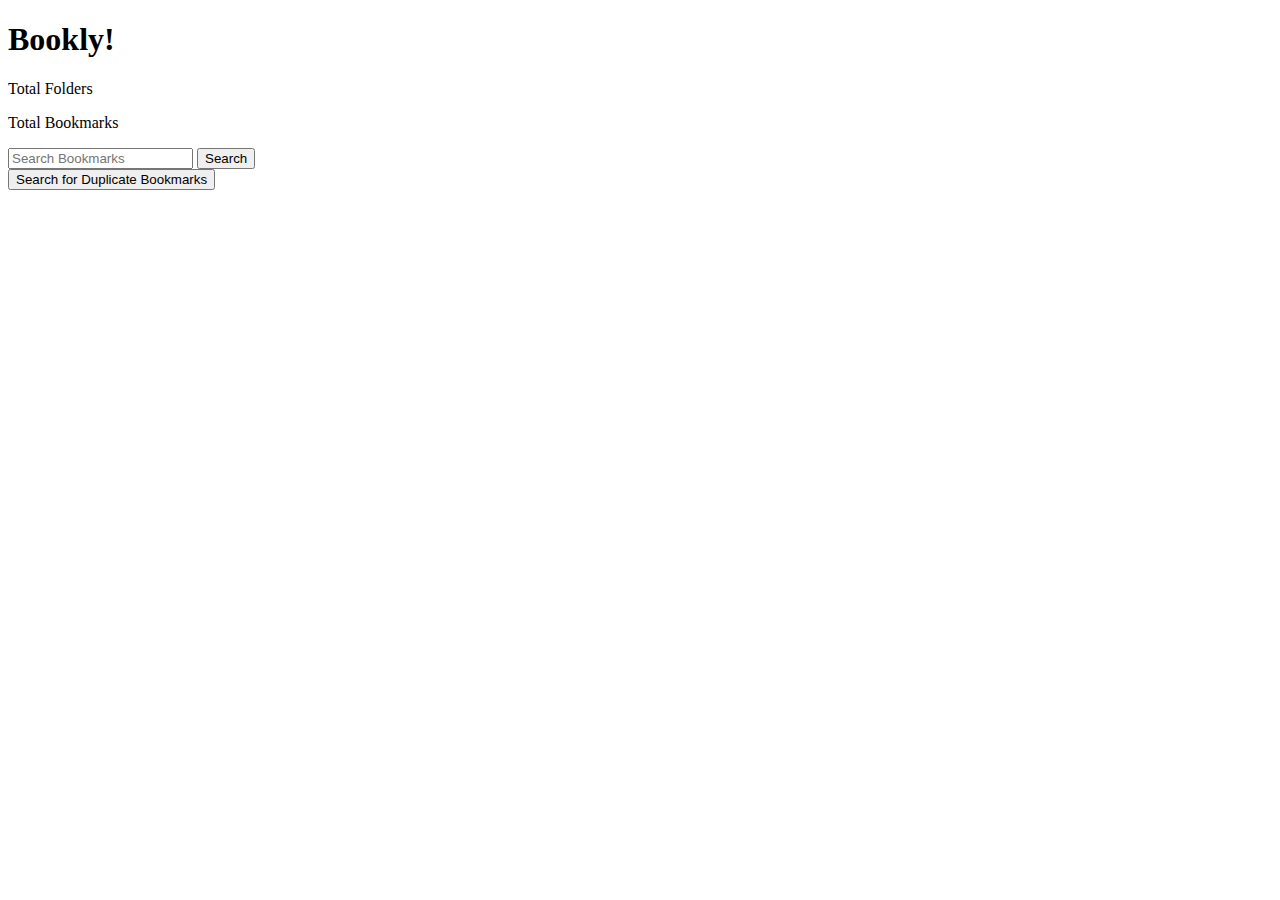
==== index.html @ 372d6865 "Created and modified an index file for a replacement to the built-in bookmark manager page." ====
<!DOCTYPE html>
<html lang="en">

<head>
    <meta charset="UTF-8">
    <meta name="viewport" content="width=device-width, initial-scale=1.0">
    <title>Bookly</title>
</head>

<body>
    <div id="sidebar">
        <h1>Bookly!</h1>
        <p><span id="total-folders"></span> Total Folders</p>
        <p><span id="total-bookmarks"></span> Total Bookmarks</p>
    </div>

    <div id="search-container">
        <form>
            <input type="text" id="query" value='' placeholder="Search Bookmarks">
            <button id="search" type="submit">Search</button>
            <br>
            <button id="search-duplicate-bookmarks" type="submit">Search for Duplicate Bookmarks</button>
        </form>
    </div>

    <br>
    <div id="container">
        <!-- <p id="test">test</p> -->

        <ul id="bookmarkList"></ul>
    </div>

    <script src="src/index.js" defer></script>
    <!-- <script>
        document.getElementById('test').innerHTML = "Running from INDEX.html";
        getBookmarks();
    </script> -->
</body>
</html>
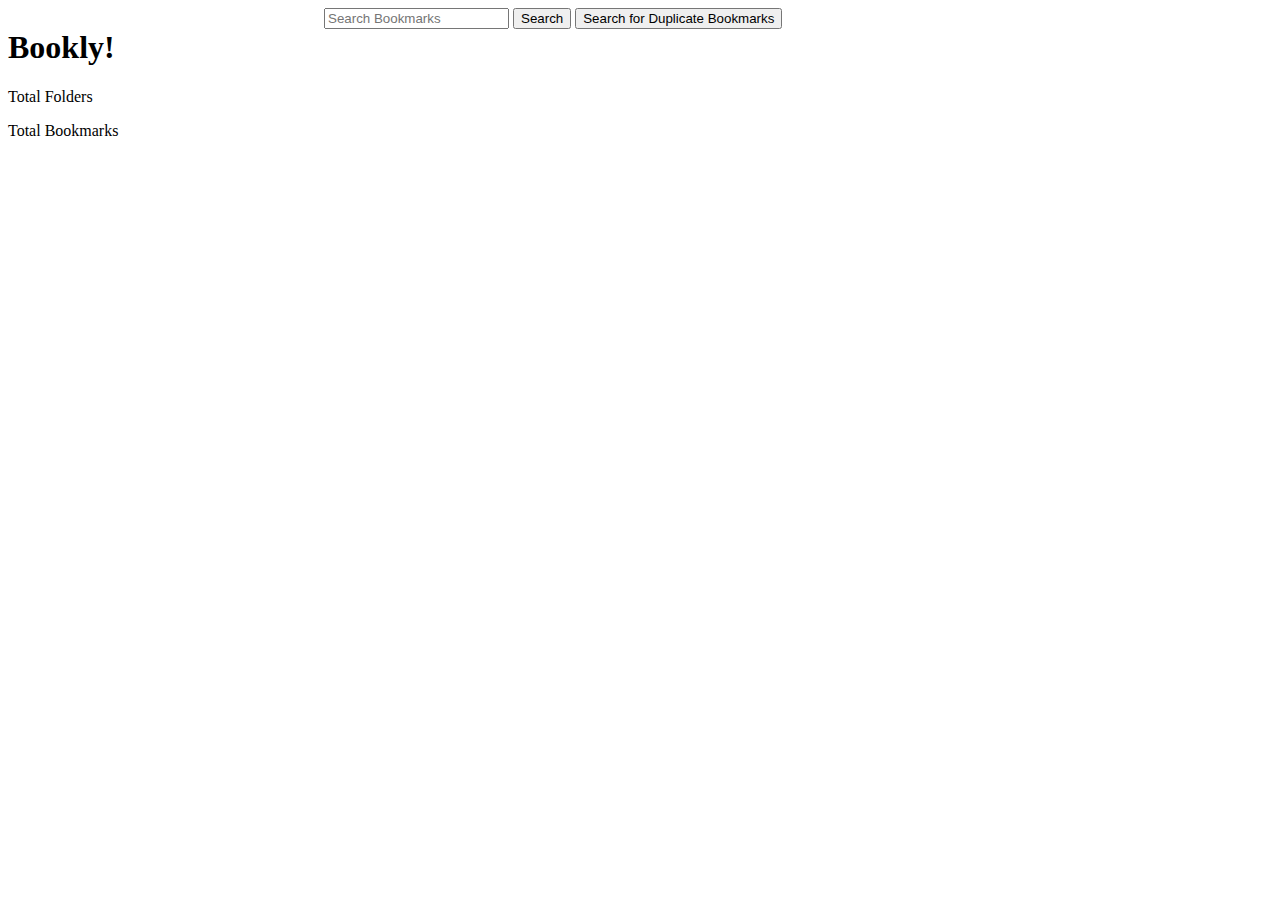
==== commit f61279c7: "Added progress-bar and styles" ====
--- a/index.html
+++ b/index.html
@@ -5,35 +5,96 @@
     <meta charset="UTF-8">
     <meta name="viewport" content="width=device-width, initial-scale=1.0">
     <title>Bookly</title>
+
+    <style>
+        * {
+            box-sizing: border-box;
+        }
+
+        .grid-container {
+            display: grid;
+            grid-template-columns: 25% 75%;
+            justify-content: space-evenly;
+        }
+
+        .bookmark-node {
+            width: 100%;
+            padding: 0.67em;
+            margin: .25em 0;
+            cursor: pointer;
+            border: 1px solid #aaa;
+            background-color: #e7e7e7;
+        }
+
+        .bookmark-node-folder {
+            background-color: #222;
+            color: #fff;
+        }
+
+        .bookmark-node-count--badge {
+            border-radius: 50%;
+            background-color: #774399;
+            /* color: #436343; */
+            color: #fff;
+        }
+
+        #bookmark-node-list {
+            width: 90%;
+            padding: 0;
+            margin: 0 auto;
+            background-color: #eee;
+            list-style-type: none;
+        }
+
+        #back-btn {
+            display: none;
+        }
+
+        #progress-bar-wrapper {
+            display: none;
+            /* visibility: hidden; */
+            width: 200px;
+            height: 20px;
+            background-color: #ccc;
+        }
+
+        #progress-bar {
+            display: block;
+            width: 0px;
+            height: 20px;
+            background-color: rgb(19, 176, 248);
+        }
+    </style>
 </head>
 
 <body>
-    <div id="sidebar">
-        <h1>Bookly!</h1>
-        <p><span id="total-folders"></span> Total Folders</p>
-        <p><span id="total-bookmarks"></span> Total Bookmarks</p>
-    </div>
+    <div class="grid-container">
+        <div id="sidebar">
+            <h1>Bookly!</h1>
+            <p><span id="total-folders"></span> Total Folders</p>
+            <p><span id="total-bookmarks"></span> Total Bookmarks</p>
+        </div>
 
-    <div id="search-container">
-        <form>
-            <input type="text" id="query" value='' placeholder="Search Bookmarks">
-            <button id="search" type="submit">Search</button>
-            <br>
-            <button id="search-duplicate-bookmarks" type="submit">Search for Duplicate Bookmarks</button>
-        </form>
-    </div>
+        <div id="search-container">
+            <form>
+                <input type="text" id="query" value='' placeholder="Search Bookmarks">
+                <button id="search" type="submit">Search</button>
+                <button id="search-duplicate-bookmarks" type="submit">Search for Duplicate Bookmarks</button>
+            </form>
+        </div>
 
-    <br>
-    <div id="container">
-        <!-- <p id="test">test</p> -->
+        <br>
+        <div id="container">
+            <div id="progress-bar-wrapper">
+                <div id="progress-bar"></div>
+            </div>
 
-        <ul id="bookmarkList"></ul>
+            <div><button type="button" id="back-btn">Back</button></div>
+
+            <ul id="bookmark-node-list"></ul>
+        </div>
     </div>
 
     <script src="src/index.js" defer></script>
-    <!-- <script>
-        document.getElementById('test').innerHTML = "Running from INDEX.html";
-        getBookmarks();
-    </script> -->
 </body>
 </html>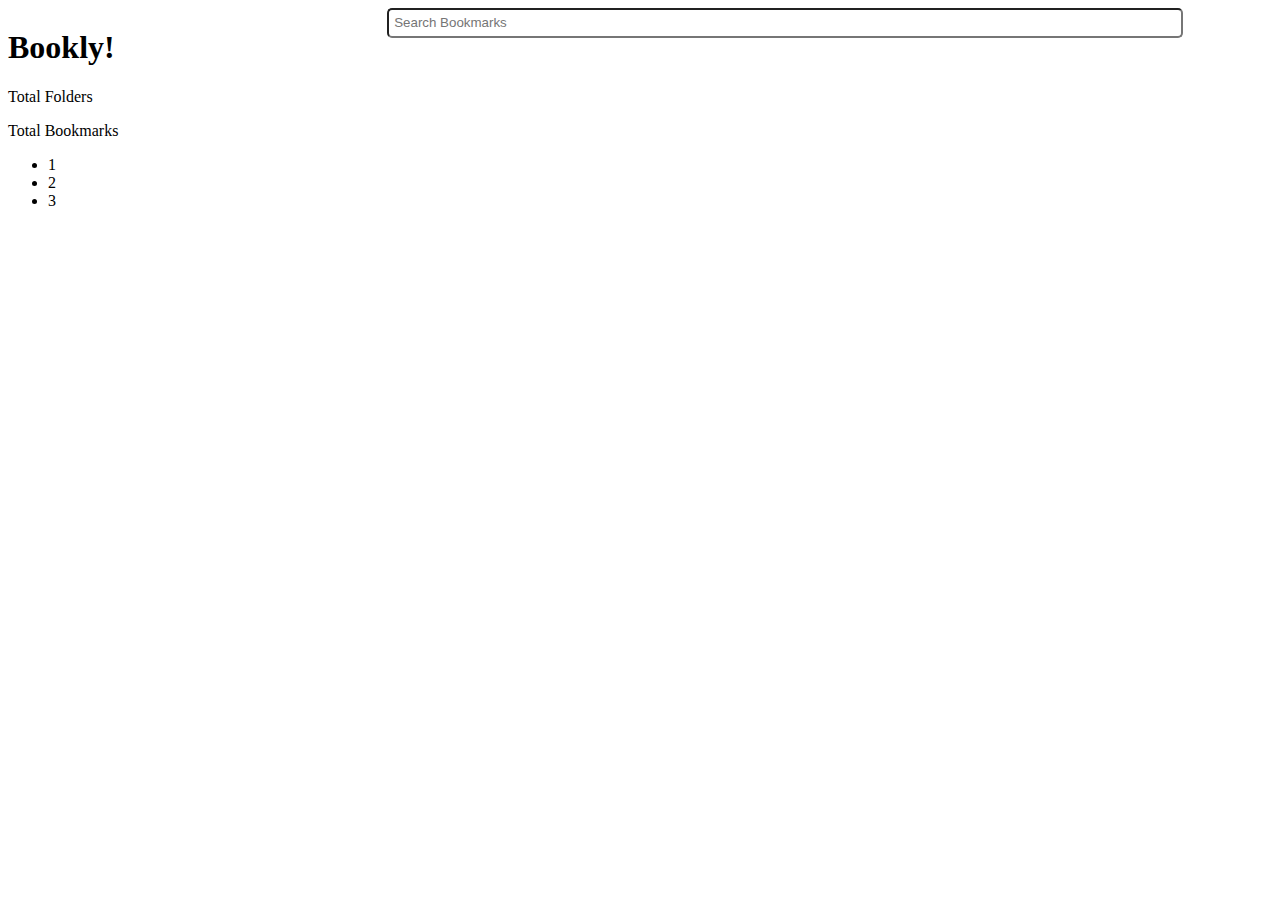
==== commit def86532: "Styled elements for Grid-Like structure." ====
--- a/index.html
+++ b/index.html
@@ -5,93 +5,46 @@
     <meta charset="UTF-8">
     <meta name="viewport" content="width=device-width, initial-scale=1.0">
     <title>Bookly</title>
-
-    <style>
-        * {
-            box-sizing: border-box;
-        }
-
-        .grid-container {
-            display: grid;
-            grid-template-columns: 25% 75%;
-            justify-content: space-evenly;
-        }
-
-        .bookmark-node {
-            width: 100%;
-            padding: 0.67em;
-            margin: .25em 0;
-            cursor: pointer;
-            border: 1px solid #aaa;
-            background-color: #e7e7e7;
-        }
-
-        .bookmark-node-folder {
-            background-color: #222;
-            color: #fff;
-        }
-
-        .bookmark-node-count--badge {
-            border-radius: 50%;
-            background-color: #774399;
-            /* color: #436343; */
-            color: #fff;
-        }
-
-        #bookmark-node-list {
-            width: 90%;
-            padding: 0;
-            margin: 0 auto;
-            background-color: #eee;
-            list-style-type: none;
-        }
-
-        #back-btn {
-            display: none;
-        }
-
-        #progress-bar-wrapper {
-            display: none;
-            /* visibility: hidden; */
-            width: 200px;
-            height: 20px;
-            background-color: #ccc;
-        }
-
-        #progress-bar {
-            display: block;
-            width: 0px;
-            height: 20px;
-            background-color: rgb(19, 176, 248);
-        }
-    </style>
+    <link rel="stylesheet" href="./styles/font-awesome/css/all.css">
+    <link rel="stylesheet" href="./styles/styles.css">
 </head>
 
 <body>
     <div class="grid-container">
-        <div id="sidebar">
-            <h1>Bookly!</h1>
-            <p><span id="total-folders"></span> Total Folders</p>
-            <p><span id="total-bookmarks"></span> Total Bookmarks</p>
+        <div id="sidebar-wrapper" resizable="true">
+            <div id="sidebar-header">
+                <h1>Bookly!</h1>
+                <p><span id="total-folders"></span> Total Folders</p>
+                <p><span id="total-bookmarks"></span> Total Bookmarks</p>
+            </div>
+            <div id="sidebar-content" class="sidebar-content">
+                <ul class="sidebar-content-node-list" id="sidebar-content-node-list">
+                    <li>1</li>
+                    <li>2</li>
+                    <li>3</li>
+                </ul>
+            </div>
         </div>
 
-        <div id="search-container">
-            <form>
-                <input type="text" id="query" value='' placeholder="Search Bookmarks">
-                <button id="search" type="submit">Search</button>
-                <button id="search-duplicate-bookmarks" type="submit">Search for Duplicate Bookmarks</button>
+        <div id="search-wrapper">
+            <form id="search-form" class="search-form">
+                <input type="text" id="search-query" class="search-query" value='' placeholder="Search Bookmarks">
+                <button id="search-btn" class="search-btn" type="submit"><i class="fas fa-search"></i></button>
+                <!-- <button id="search-duplicate-bookmarks-btn" type="submit">Search for Duplicate Bookmarks</button> -->
             </form>
         </div>
 
-        <br>
-        <div id="container">
+        <div id="content-wrapper">
             <div id="progress-bar-wrapper">
                 <div id="progress-bar"></div>
             </div>
 
-            <div><button type="button" id="back-btn">Back</button></div>
+            <div>
+                <button type="button" id="back-btn">Back</button>
+                <div id="breadcrumbs"></div>
+                <ul id="bookmark-node-list"></ul>
+            </div>
 
-            <ul id="bookmark-node-list"></ul>
         </div>
     </div>
 
--- a/styles/styles.css
+++ b/styles/styles.css
@@ -0,0 +1,147 @@
+* {
+    box-sizing: border-box;
+}
+
+html {
+    min-height: 100vh;
+}
+
+.grid-container {
+    height: 100%;
+    min-height: 100vh;
+    display: grid;
+    grid-template-columns: 30% 35% 35%;
+    grid-template-rows: 20% 40% 40%;
+    justify-content: space-evenly;
+}
+
+#sidebar-wrapper {
+    grid-column: 1 / 2;
+    grid-row: 1 / 4;
+    /* grid-area: 1 / 1 / 3 / 2; */
+}
+
+#search-wrapper {
+    grid-column: 2 / 4;
+    grid-row: 1 / 2;
+    /* grid-area: 1 / 2 / 2 / 4; */
+}
+
+#content-wrapper {
+    grid-column: 2 / 4;
+    grid-row: 2 / 4;
+    /* grid-area: 2 / 2 / 3 / 3; */
+}
+
+.search-form {
+    position: relative;
+    width: 100%;
+    height: 100%;
+}
+
+.search-query {
+    width: 90%;
+    min-width: 300px;
+    /* max-width: 600px; */
+    line-height: 1.2em;
+    padding: 5px;
+    border-radius: 5px;
+}
+
+.search-btn {
+    position: absolute;
+    left: 82%;
+    top: 5px;
+    /* bottom: 90%; */
+    /* padding: 5px; */
+    border: none;
+    border-radius: 5px;
+    line-height: 1.2em;
+    background-color: white;
+}
+
+.fa-caret-right {
+    margin-right: 5px;
+}
+
+.fa-folder {
+    color: rgb(19, 176, 248);
+}
+
+.node-icon {
+    font-size: 1.5em;
+    padding: .25em;
+    margin: 0 .1em;
+    position: relative;
+}
+
+.bookmark-node {
+    width: 100%;
+    /* padding: 0.67em; */
+    padding: 0.25em;
+    margin: .25em 0;
+    cursor: pointer;
+    font-size: 1.2em;
+    border: 1px solid #aaa;
+    background-color: #e7e7e7;
+}
+
+.bookmark-node-folder {
+    background-color: #222;
+    /* background-color: rgb(223, 122, 63); */
+    color: #fff;
+}
+
+.bookmark-node-count--badge {
+    color: #fff;
+    padding: .15em;
+    font-size: .5em;
+    position: absolute;
+    transform: translate(-120%, 40%);
+    /* transform: translate(-50%, -50%); */
+    /* bottom: 8px;
+    right: 15px; */
+    /* bottom: 2px;
+    right: 5px; */
+    border-radius: 50%;
+    /* background-color: #b22222; */
+    /* background-color: #774399; */
+    /* color: #436343; */
+}
+
+.breadcrumb {
+    margin: 0 .1em;
+    padding: .25em;
+}
+
+#breadcrumbs {
+    margin-bottom: 1em;
+}
+
+#bookmark-node-list {
+    width: 90%;
+    padding: 0;
+    margin: 0 auto 0 0;
+    background-color: #eee;
+    list-style-type: none;
+}
+
+#back-btn {
+    display: none;
+    margin-bottom: 1em;
+}
+
+#progress-bar-wrapper {
+    display: none;
+    /* visibility: hidden; */
+    width: 200px;
+    height: 20px;
+    background-color: #ccc;
+}
+
+#progress-bar {
+    display: block;
+    width: 0px;
+    height: 20px;
+    background-color: rgb(19, 176, 248);
+}